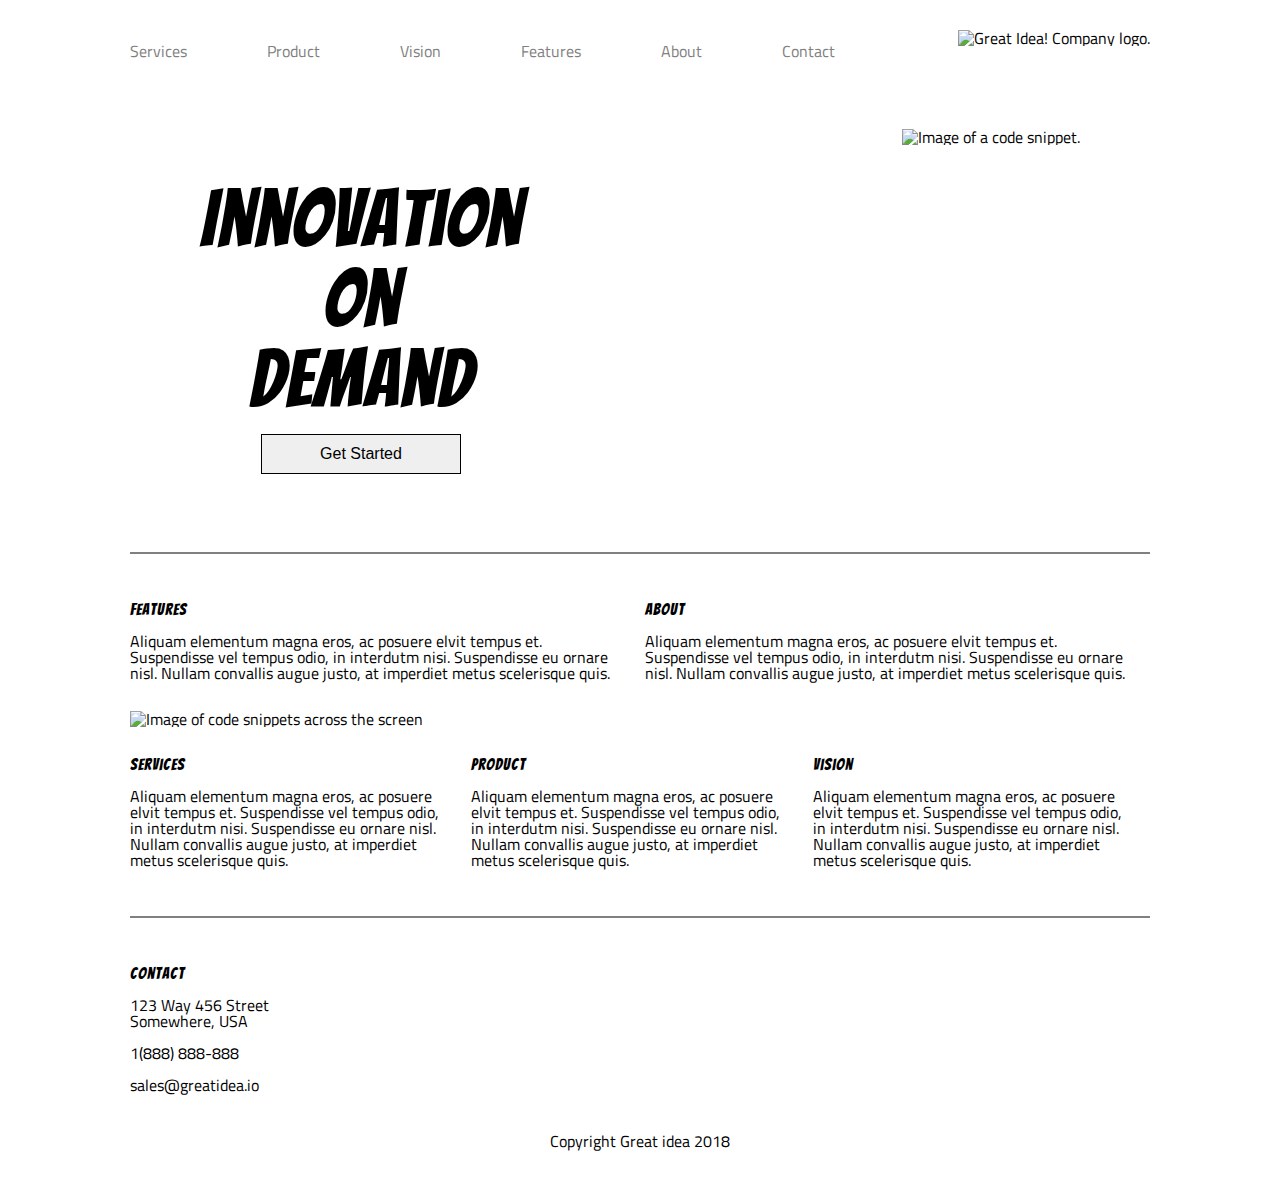
==== great-idea/index.html @ 6a1aaf8b "refactored index.html touse flexbox display" ====
<!DOCTYPE html>

<html lang="en">
  <head>
    <meta charset="utf-8" />
    <title>Great Idea!</title>
    <link
      href="https://fonts.googleapis.com/css?family=Bangers|Titillium+Web"
      rel="stylesheet"
    />
    <link rel="stylesheet" href="css/index.css" />
    <!--[if lt IE 9]>
      <script src="https://cdnjs.cloudflare.com/ajax/libs/html5shiv/3.7.3/html5shiv.js"></script>
    <![endif]-->
  </head>
  <body>
    <!-- Copy and paste your HTML from the first UI project here -->
    <header>
      <div class="container">
        <div class="header-top">
          <nav>
            <ul class="nav-items-list">
              <li><a href="#">Services</a></li>
              <li><a href="#">Product</a></li>
              <li><a href="#">Vision</a></li>
              <li><a href="#">Features</a></li>
              <li><a href="#">About</a></li>
              <li><a href="#">Contact</a></li>
            </ul>
          </nav>
          <div class="company-logo">
            <img
              class="logo"
              src="img/logo.png"
              alt="Great Idea! Company logo."
            />
          </div>
        </div>
        <div class="header-info">
          <div class="content col-1">
            <h1>
              Innovation <br />
              On <br />Demand
            </h1>
            <button>Get Started</button>
          </div>
          <div class="content col-2">
            <img src="img/header-img.png" alt="Image of a code snippet." />
          </div>
        </div>
      </div>
    </header>
    <section class="divider">
      <div class="container">
        <hr />
      </div>
    </section>
    <section class="main-content">
      <div class="container">
        <div class="row-1">
          <div class="content col-1">
            <h2>Features</h2>
            <p>
              Aliquam elementum magna eros, ac posuere elvit tempus et.
              Suspendisse vel tempus odio, in interdutm nisi. Suspendisse eu
              ornare nisl. Nullam convallis augue justo, at imperdiet metus
              scelerisque quis.
            </p>
          </div>
          <div class="content col-2">
            <h2>about</h2>
            <p>
              Aliquam elementum magna eros, ac posuere elvit tempus et.
              Suspendisse vel tempus odio, in interdutm nisi. Suspendisse eu
              ornare nisl. Nullam convallis augue justo, at imperdiet metus
              scelerisque quis.
            </p>
          </div>
        </div>
        <div class="row-2">
          <div class="content col-1">
            <img
              class="middle-img"
              src="img/mid-page-accent.jpg"
              alt="Image of code snippets across the screen"
            />
          </div>
        </div>
        <div class="row-3">
          <div class="content col-1">
            <h2>Services</h2>
            <p>
              Aliquam elementum magna eros, ac posuere elvit tempus et.
              Suspendisse vel tempus odio, in interdutm nisi. Suspendisse eu
              ornare nisl. Nullam convallis augue justo, at imperdiet metus
              scelerisque quis.
            </p>
          </div>
          <div class="content col-2">
            <h2>Product</h2>
            <p>
              Aliquam elementum magna eros, ac posuere elvit tempus et.
              Suspendisse vel tempus odio, in interdutm nisi. Suspendisse eu
              ornare nisl. Nullam convallis augue justo, at imperdiet metus
              scelerisque quis.
            </p>
          </div>
          <div class="content col-3">
            <h2>Vision</h2>
            <p>
              Aliquam elementum magna eros, ac posuere elvit tempus et.
              Suspendisse vel tempus odio, in interdutm nisi. Suspendisse eu
              ornare nisl. Nullam convallis augue justo, at imperdiet metus
              scelerisque quis.
            </p>
          </div>
        </div>
      </div>
    </section>
    <section class="divider">
      <div class="container">
        <hr />
      </div>
    </section>
    <section class="contact">
      <div class="container">
        <div class="contact-items">
          <h2>Contact</h2>
          <address>
            123 Way 456 Street <br />
            Somewhere, USA <br />
            <br />
            1(888) 888-888 <br />
            <br />
            sales@greatidea.io
          </address>
        </div>
      </div>
    </section>
    <footer>
      <div class="container">
        <p class="footer-text">Copyright Great idea 2018</p>
      </div>
    </footer>
  </body>
</html>
---- great-idea/css/index.css ----
/* http://meyerweb.com/eric/tools/css/reset/
   v2.0 | 20110126
   License: none (public domain)
*/

html,
body,
div,
span,
applet,
object,
iframe,
h1,
h2,
h3,
h4,
h5,
h6,
p,
blockquote,
pre,
a,
abbr,
acronym,
address,
big,
cite,
code,
del,
dfn,
em,
img,
ins,
kbd,
q,
s,
samp,
small,
strike,
strong,
sub,
sup,
tt,
var,
b,
u,
i,
center,
dl,
dt,
dd,
ol,
ul,
li,
fieldset,
form,
label,
legend,
table,
caption,
tbody,
tfoot,
thead,
tr,
th,
td,
article,
aside,
canvas,
details,
embed,
figure,
figcaption,
footer,
header,
hgroup,
menu,
nav,
output,
ruby,
section,
summary,
time,
mark,
audio,
video {
  margin: 0;
  padding: 0;
  border: 0;
  font-size: 100%;
  font: inherit;
  vertical-align: baseline;
}
/* HTML5 display-role reset for older browsers */
article,
aside,
details,
figcaption,
figure,
footer,
header,
hgroup,
menu,
nav,
section {
  display: block;
}
body {
  line-height: 1;
}
ol,
ul {
  list-style: none;
}
blockquote,
q {
  quotes: none;
}
blockquote:before,
blockquote:after,
q:before,
q:after {
  content: "";
  content: none;
}
table {
  border-collapse: collapse;
  border-spacing: 0;
}

/* Set every element's box-sizing to border-box */
* {
  box-sizing: border-box;
}

html,
body {
  height: 100%;
  font-family: "Titillium Web", sans-serif;
}

h1,
h2,
h3,
h4,
h5 {
  font-family: "Bangers", cursive;
  letter-spacing: 1px;
  margin-bottom: 15px;
}

/* Copy and paste your work from yesterday here and start to refactor into flexbox */

.container {
  width: 100%;
  max-width: 1020px;
  margin: 0 auto;
}

.header-top {
  display: flex;
  margin-top: 30px;
}

.header-top nav {
  padding-top: 13px;
}

.company-logo {
  margin-left: auto;
}

.nav-items-list {
  display: flex;
}

.nav-items-list li {
  margin-right: 80px;
}

.nav-items-list li:last-child {
  margin-right: 0;
}

.nav-items-list li a {
  color: gray;
  text-decoration: none;
}

.header-info {
  display: flex;
  padding: 70px;
}

.header-info .content.col-1 {
  margin-top: 50px;
  text-align: center;
}

.header-info .content.col-2 {
  margin-left: auto;
}

.header-info .content button {
  border: 1px solid black;
  width: 200px;
  padding: 10px;
  font-size: 16px;
  cursor: pointer;
}

.header-info .content h1 {
  font-size: 80px;
}

.divider hr {
  border: 1px solid gray;
}

.main-content {
  padding-top: 40px;
  padding-bottom: 40px;
}

.main-content .row-1,
.main-content .row-2,
.main-content .row-3 {
  display: flex;
}

.main-content .row-1 .content {
  margin-right: 20px;
  width: 48.5%;
}

.main-content .row-1 .content:last-child {
  margin-right: 0;
}

.main-content .row-2 .content {
  width: 100%;
}

.main-content .row-2 .content img {
  width: 100%;
}

.main-content .row-3 .content {
  margin-right: 20px;
  width: 31.5%;
}

.main-content .row-3 .content:last-child {
  margin-right: 0;
}

.main-content .row-1,
.main-content .row-2 {
  margin-bottom: 30px;
}

.contact {
  padding-top: 40px;
  padding-bottom: 40px;
}

.footer-text {
  text-align: center;
}

footer {
  padding-bottom: 40px;
}
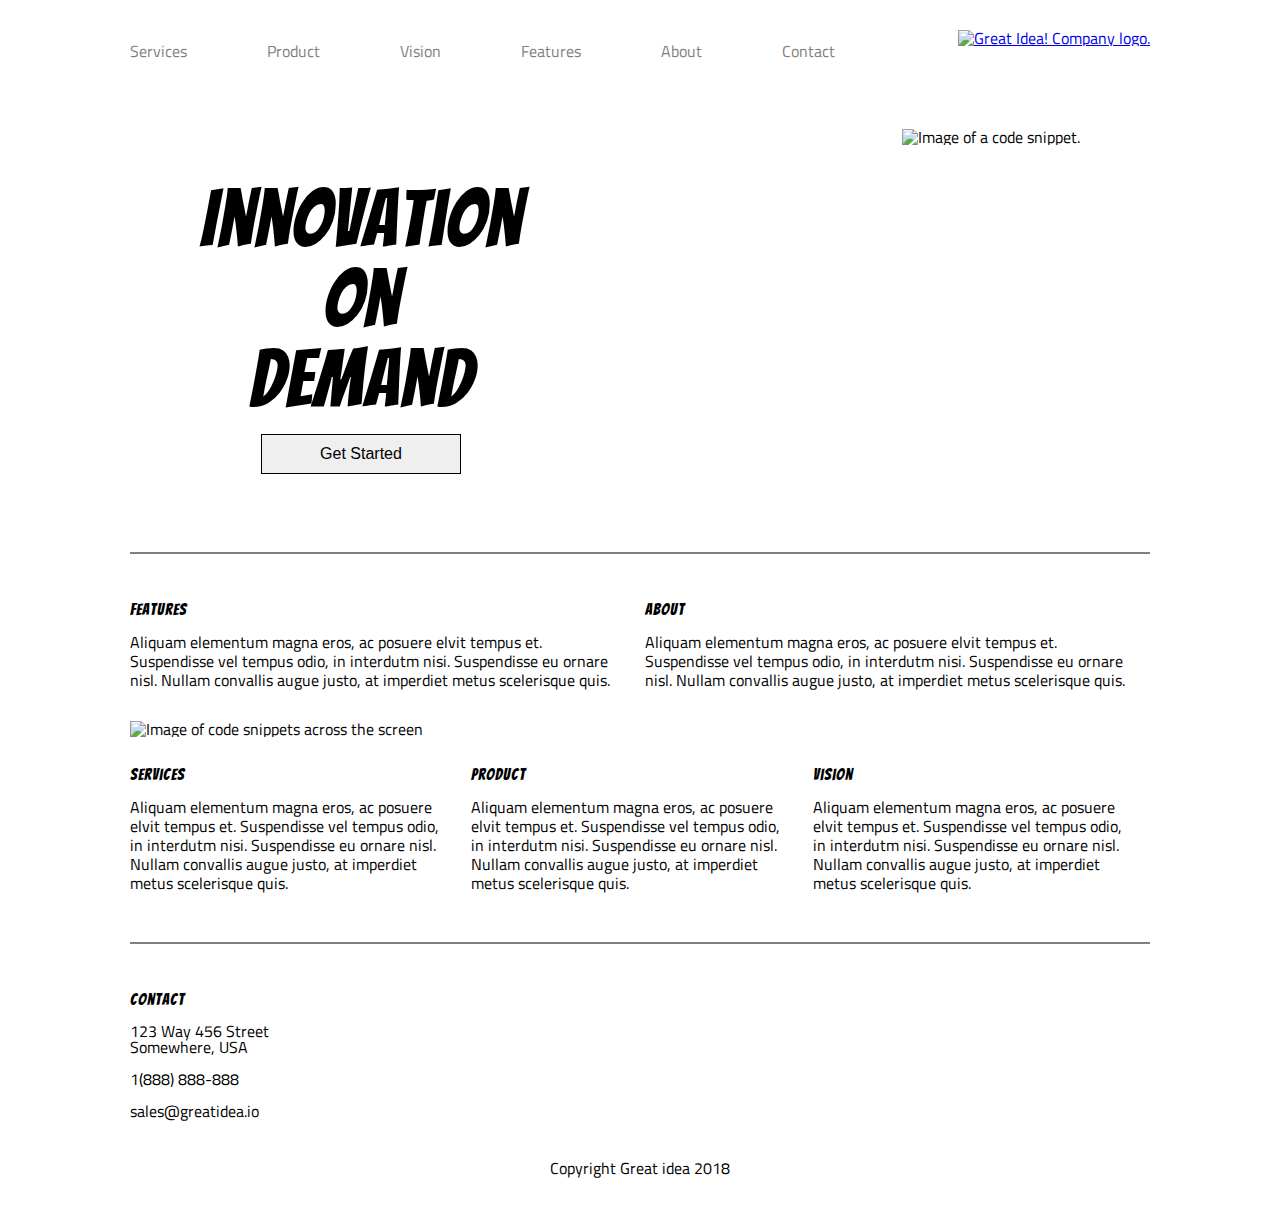
==== commit cb18d212: "add html structure and css styles for services page" ====
--- a/great-idea/index.html
+++ b/great-idea/index.html
@@ -20,7 +20,7 @@
         <div class="header-top">
           <nav>
             <ul class="nav-items-list">
-              <li><a href="#">Services</a></li>
+              <li><a href="services.html">Services</a></li>
               <li><a href="#">Product</a></li>
               <li><a href="#">Vision</a></li>
               <li><a href="#">Features</a></li>
@@ -29,11 +29,13 @@
             </ul>
           </nav>
           <div class="company-logo">
-            <img
-              class="logo"
-              src="img/logo.png"
-              alt="Great Idea! Company logo."
-            />
+            <a href="index.html">
+              <img
+                class="logo"
+                src="img/logo.png"
+                alt="Great Idea! Company logo."
+              />
+            </a>
           </div>
         </div>
         <div class="header-info">
--- a/great-idea/css/index.css
+++ b/great-idea/css/index.css
@@ -151,6 +151,10 @@
 
 /* Copy and paste your work from yesterday here and start to refactor into flexbox */
 
+p {
+  line-height: 1.2;
+}
+
 .container {
   width: 100%;
   max-width: 1020px;
@@ -271,3 +275,83 @@
 footer {
   padding-bottom: 40px;
 }
+
+.header-service-image {
+  margin-top: 20px;
+  margin-bottom: 40px;
+  width: 100%;
+}
+
+.header-service-image img {
+  width: 100%;
+}
+
+.header-service-info .content {
+  margin-bottom: 36px;
+}
+
+.header-service-info h2 {
+  font-size: 28px;
+}
+
+.services-main .row {
+  display: flex;
+  justify-content: space-between;
+}
+
+.services-main .row .content {
+  width: 50%;
+  padding: 20px;
+  border: 1px solid black;
+  background-color: #f4f3f4;
+  margin: 20px;
+}
+
+.services-main .row .content:first-child {
+  margin-left: 0;
+}
+
+.services-main .row .content:last-child {
+  margin-right: 0;
+}
+
+.services-main .row .content button {
+  width: 120px;
+  height: 35px;
+  border-radius: 5px;
+  border: 1px solid black;
+  margin: 20px 0;
+  padding: 5px;
+  cursor: pointer;
+}
+
+.services-facts .row {
+  display: flex;
+}
+
+.services-facts .content {
+  width: 50%;
+}
+
+.services-facts .content:first-child {
+  margin-right: 20px;
+}
+
+.service-facts-image img {
+  width: 100%;
+}
+
+.services-facts > .container {
+  padding-top: 30px;
+  padding-bottom: 50px;
+}
+
+.services-facts-list {
+  margin-top: 20px;
+  margin-left: 18px;
+  list-style: square;
+}
+
+.services-facts-list li {
+  margin-bottom: 10px;
+}
